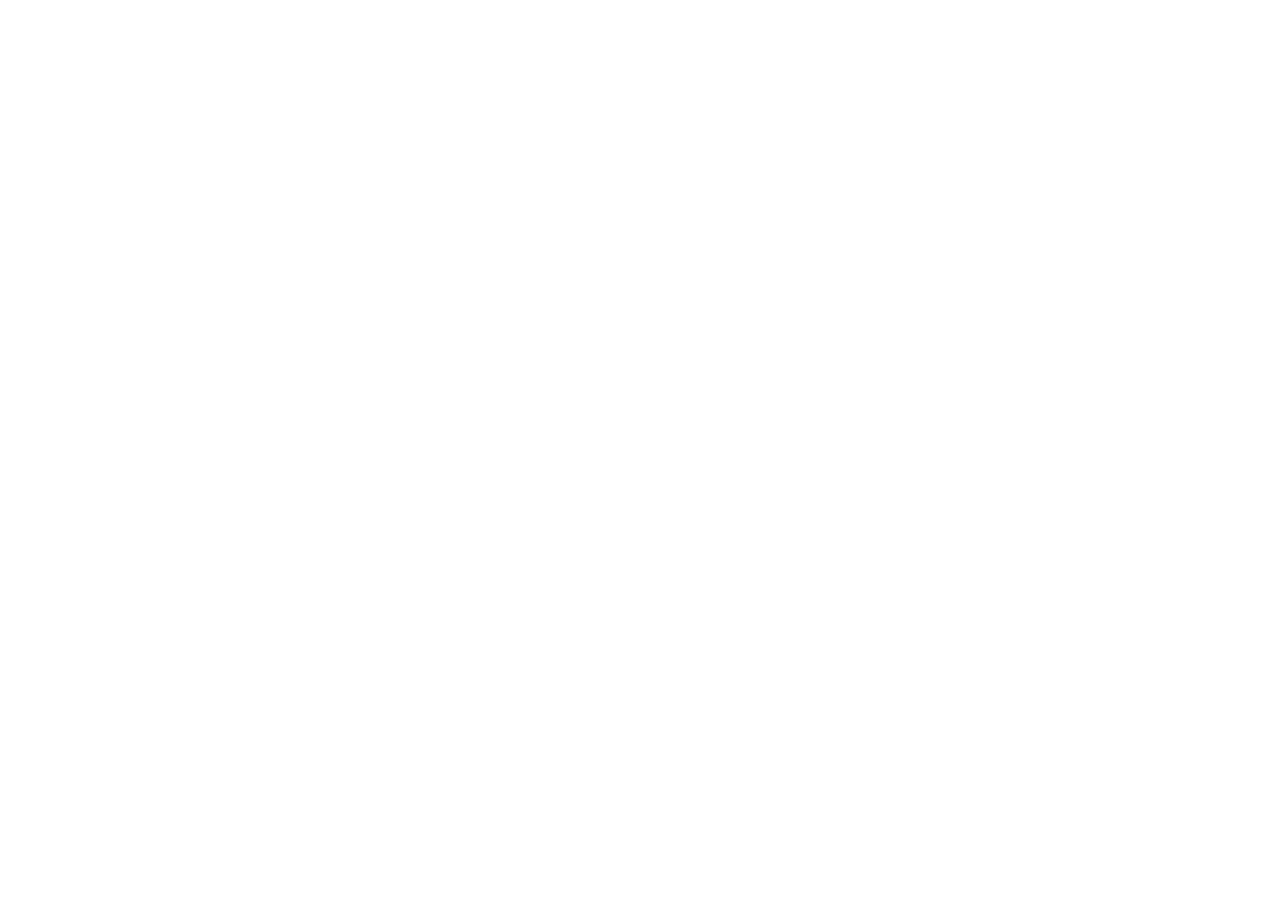
==== about.html @ de2d9c9a "Exclamation Mark" ====
<!DOCTYPE html>
<html lang="en">
<head>
    <meta charset="UTF-8">
    <meta http-equiv="X-UA-Compatible" content="IE=edge">
    <meta name="viewport" content="width=device-width, initial-scale=1.0">
    <title>Document</title>
</head>
<body>
    
</body>
</html>
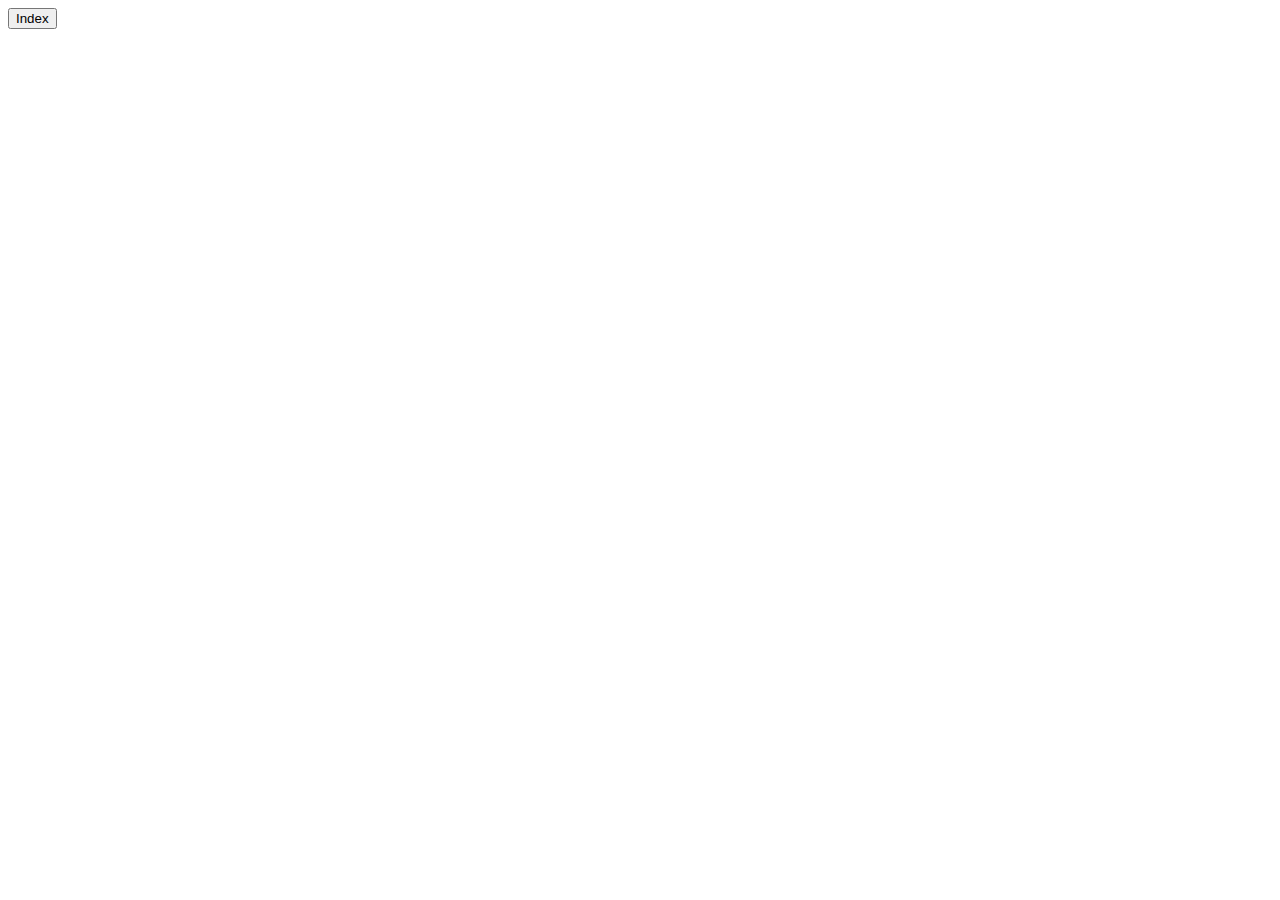
==== commit 4c7a449f: "FIrst HTML Test content" ====
--- a/about.html
+++ b/about.html
@@ -1,12 +1,16 @@
 <!DOCTYPE html>
 <html lang="en">
-<head>
-    <meta charset="UTF-8">
-    <meta http-equiv="X-UA-Compatible" content="IE=edge">
-    <meta name="viewport" content="width=device-width, initial-scale=1.0">
-    <title>Document</title>
-</head>
-<body>
-    
-</body>
+  <head>
+    <meta charset="UTF-8" />
+    <meta http-equiv="X-UA-Compatible" content="IE=edge" />
+    <meta name="viewport" content="width=device-width, initial-scale=1.0" />
+    <title>About us</title>
+  </head>
+  <body>
+    <nav>
+      <a href="http://127.0.0.1:5500/index.html"
+        ><button>Index</button></a
+      >
+    </nav>
+  </body>
 </html>
